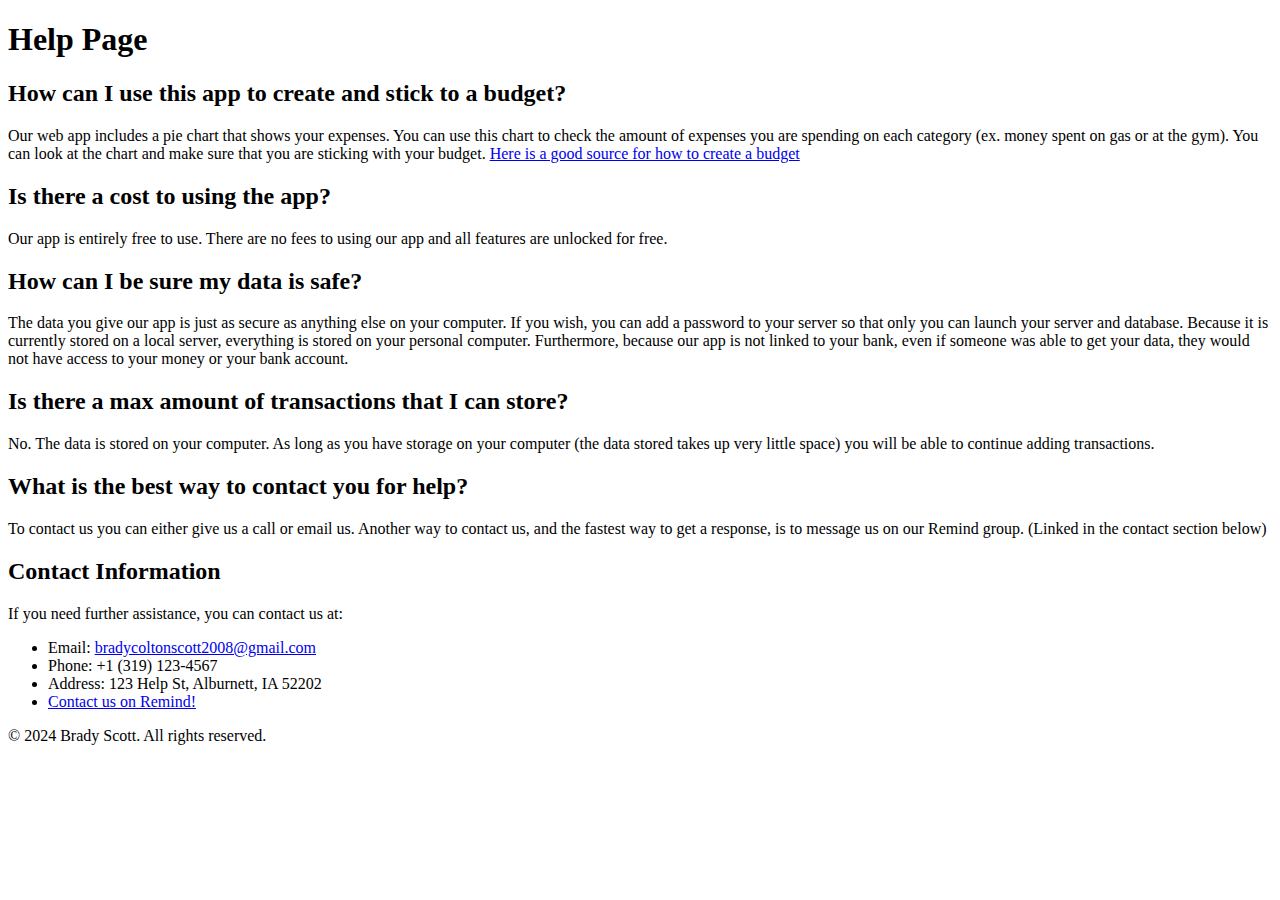
==== help-page.html @ b87baf1d "Add files via upload" ====
<!DOCTYPE html>
<html lang="en">
<head>
  <meta charset="UTF-8">
  <meta name="viewport" content="width=device-width, initial-scale=1.0">
  <title>Help Page</title>
  <link rel="stylesheet" href="css/help-page.css">
</head>
<body>
  <header class="header">
    <h1>Help Page</h1>
  </header>

  <main>
    <section class="faq">
        <div class="faq1">
            <h2>How can I use this app to create and stick to a budget?</h2>
            <p>Our web app includes a pie chart that shows your expenses. You can use this chart to check the amount of expenses you are spending on each category (ex. money spent on gas or at the gym). You can look at the chart and make sure that you are sticking with your budget. <a href="https://www.ramseysolutions.com/budgeting/how-to-make-a-budget" target="_blank">Here is a good source for how to create a budget</a></p>
            

        </div>
        <div class="faq2">
            <h2>Is there a cost to using the app?</h2>
            <p>Our app is entirely free to use. There are no fees to using our app and all features are unlocked for free.</p>

        </div>
        <div class="faq3">
            <h2>How can I be sure my data is safe?</h2>
            <p>The data you give our app is just as secure as anything else on your computer. If you wish, you can add a password to your server so that only you can launch your server and database. Because it is currently stored on a local server, everything is stored on your personal computer. Furthermore, because our app is not linked to your bank, even if someone was able to get your data, they would not have access to your money or your bank account.</p>

        </div>
        <div class="faq4">
            <h2>Is there a max amount of transactions that I can store?</h2>
            <p>No. The data is stored on your computer. As long as you have storage on your computer (the data stored takes up very little space) you will be able to continue adding transactions.</p>

        </div>
        <div class="faq5">
            <h2>What is the best way to contact you for help?</h2>
            <p>To contact us you can either give us a call or email us. Another way to contact us, and the fastest way to get a response, is to message us on our Remind group. (Linked in the contact section below)</p>

        </div>

      
    </section>

    <section class="contact-info">
      <h2>Contact Information</h2>
      <p>If you need further assistance, you can contact us at:</p>
      <ul>
        <li>Email: <a href="mailto:bradycoltonscott2008@gmail.com">bradycoltonscott2008@gmail.com</a></li>
        <li>Phone: +1 (319) 123-4567</li>
        <li>Address: 123 Help St, Alburnett, IA 52202</li>
        <li><a href="https://www.remind.com/join/767749a" target="_blank">Contact us on Remind!</a></li>
      </ul>
    </section>
  </main>

  <footer class="footer">
    <p>&copy; 2024 Brady Scott. All rights reserved.</p>
  </footer>
</body>
</html>
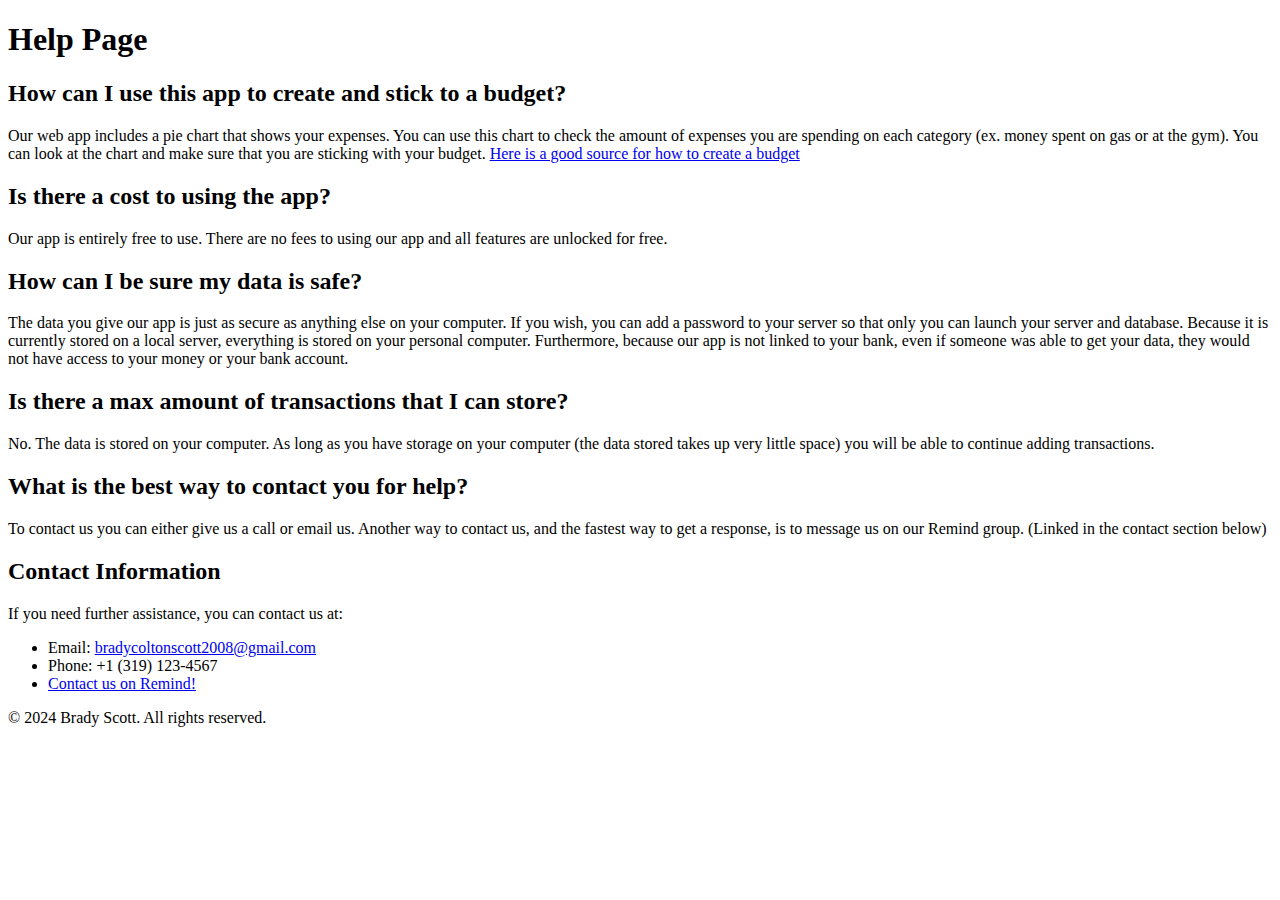
==== commit 7cf658fe: "Add files via upload" ====
--- a/help-page.html
+++ b/help-page.html
@@ -49,7 +49,6 @@
       <ul>
         <li>Email: <a href="mailto:bradycoltonscott2008@gmail.com">bradycoltonscott2008@gmail.com</a></li>
         <li>Phone: +1 (319) 123-4567</li>
-        <li>Address: 123 Help St, Alburnett, IA 52202</li>
         <li><a href="https://www.remind.com/join/767749a" target="_blank">Contact us on Remind!</a></li>
       </ul>
     </section>
